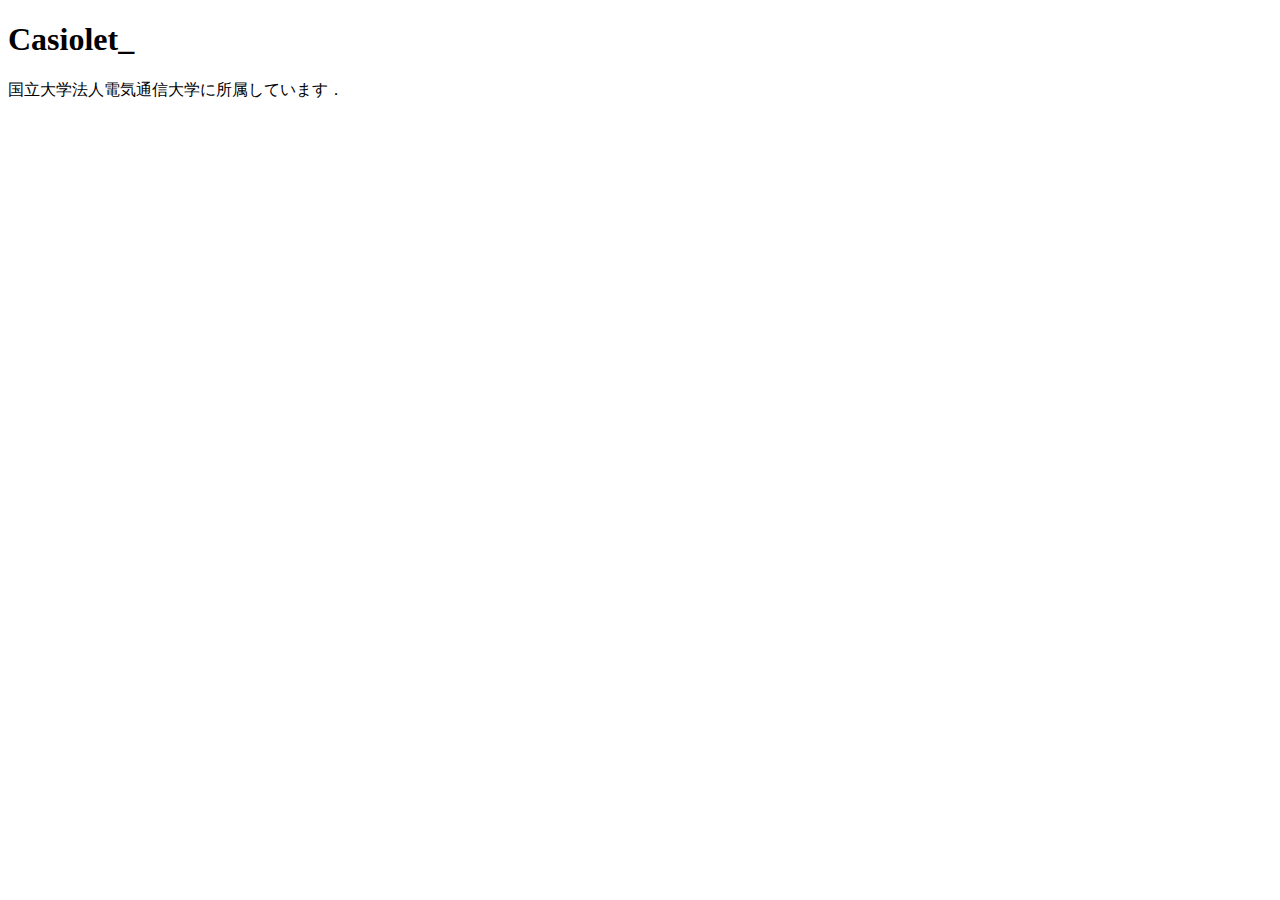
==== introduction.html @ b5b5aad8 "自己紹介ページを追加" ====
<!DOCTYPE html>
<html lang="ja">
  <head>
    <meta charset="UTF-8" />
    <meta name="viewport" content="width=device-width, initial-scale=1.0" />
    <title>Introduction</title>
  </head>
  <body>
    <h1>
      Casiolet_
    </h1>
    国立大学法人電気通信大学に所属しています．
  </body>
</html>
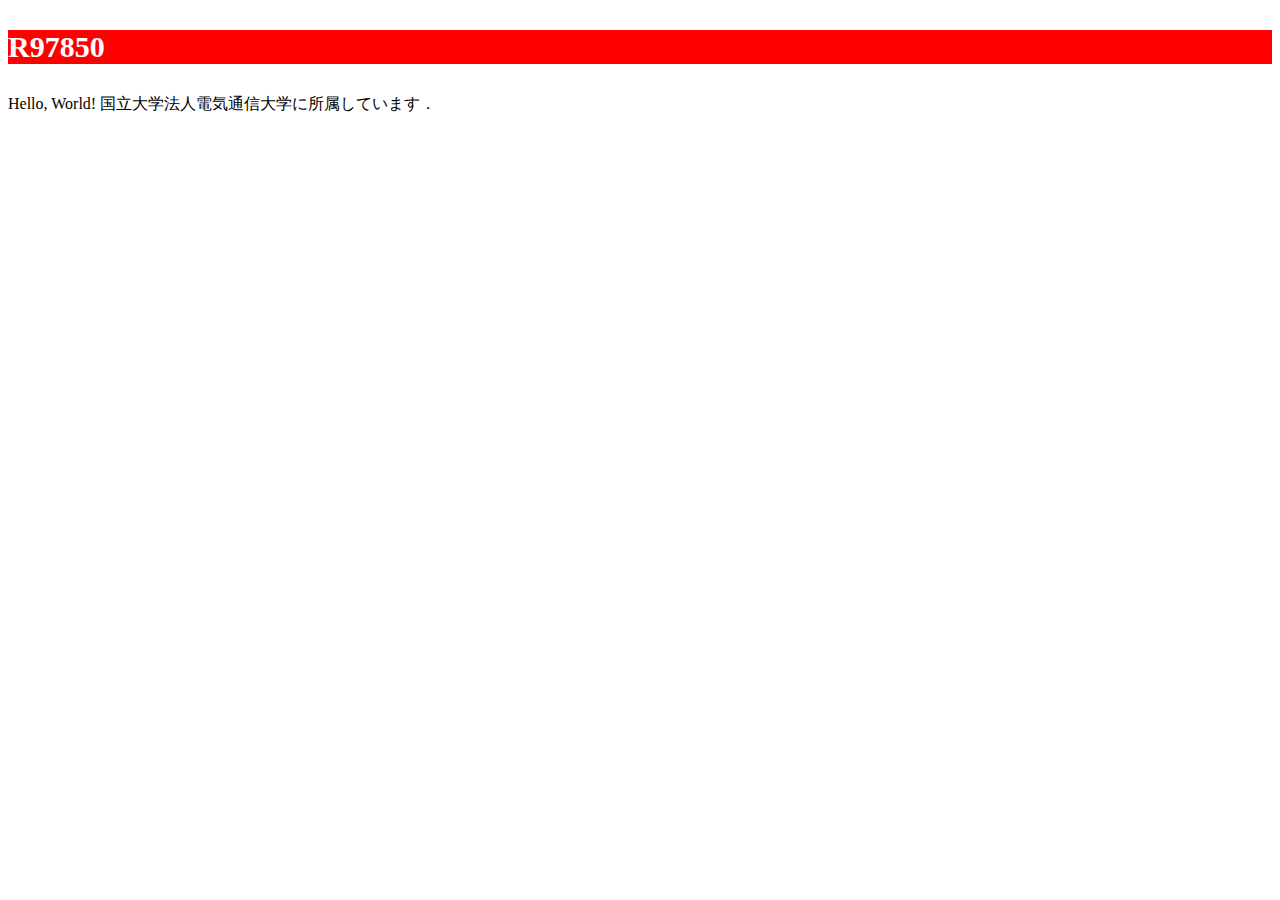
==== commit 22947eeb: "test" ====
--- a/introduction.html
+++ b/introduction.html
@@ -7,8 +7,9 @@
   </head>
   <body>
     <h1>
-      Casiolet_
+      <p style="color:white; background-color:red;font-size:30px">R97850
     </h1>
+    Hello, World!
     国立大学法人電気通信大学に所属しています．
   </body>
 </html>